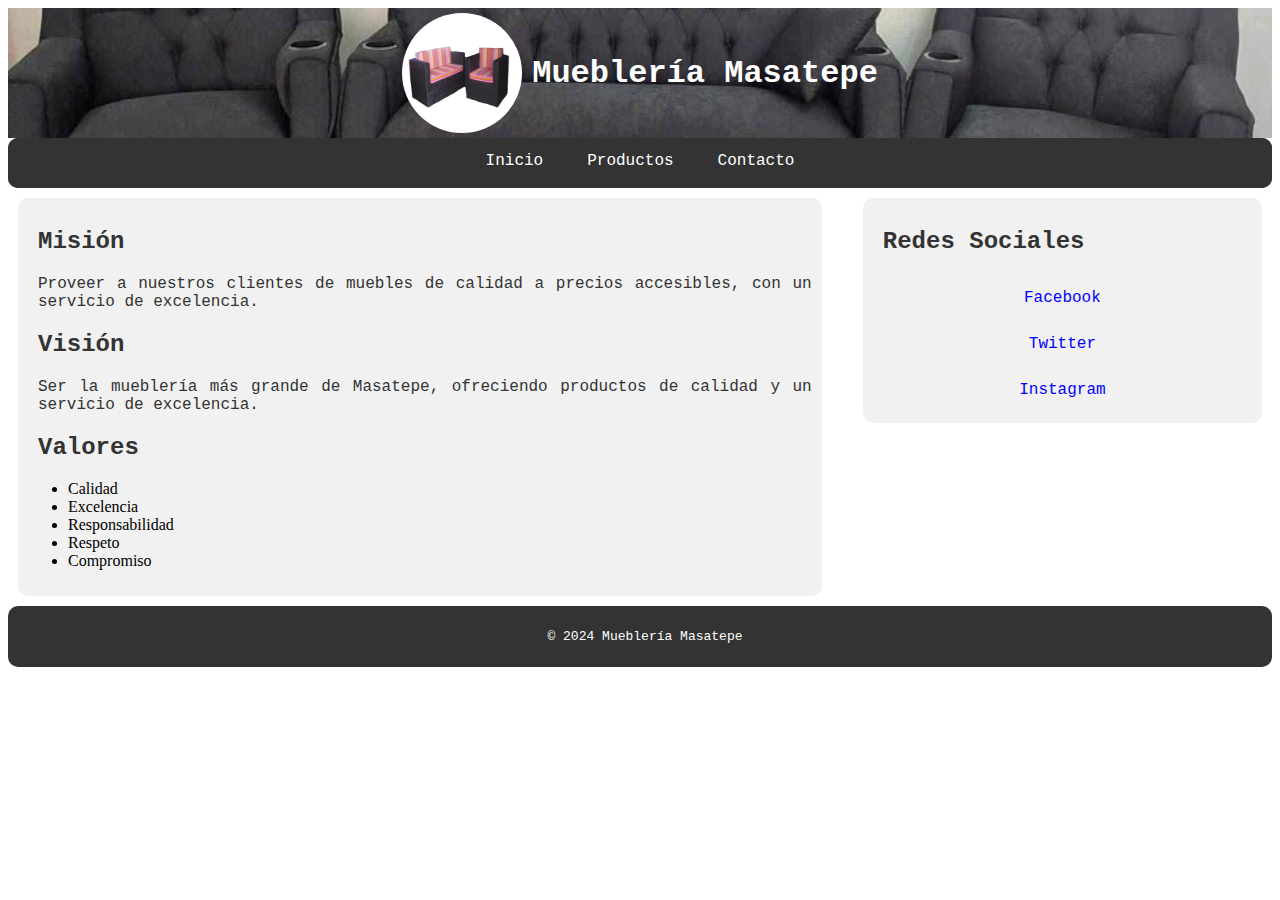
==== EjercicioCSS-main/index.html @ 76ebf2ad "dev1 init" ====
<!DOCTYPE html>
<html lang="en">

<head>
    <meta charset="UTF-8">
    <meta name="viewport" content="width=device-width, initial-scale=1.0">
    <meta name="author" content="Durán G.">
    <title>UAM</title>
    <link rel="stylesheet" href="css/styles.css">
    
</head>

<body>
    <header>
        <div class="container">
            <img src="img/logo.jpg" alt="logo" id="logo">
            <h1>Mueblería Masatepe</h1>
        </div>

        <nav>
            <ul>
                <li><a href="#">Inicio</a></li>
                <li><a href="productos.html">Productos</a></li>
                <li><a href="contacto.html">Contacto</a></li>
            </ul>
        </nav>
    </header>
    <main>
        <section>
            <h2>Misión</h2>
            <p>Proveer a nuestros clientes de muebles de calidad a precios accesibles, con un servicio de excelencia.
            </p>

            <h2>Visión</h2>
            <p>Ser la mueblería más grande de Masatepe, ofreciendo productos de calidad y un servicio de excelencia.</p>
            <h2>Valores</h2>
            <ul>
                <li>Calidad</li>
                <li>Excelencia</li>
                <li>Responsabilidad</li>
                <li>Respeto</li>
                <li>Compromiso</li>
            </ul>
        </section>
        <!-- barra lateral -->
        <aside>
            <h2>Redes Sociales</h2>
            <ul>
                <li><a href="https://www.facebook.com" target="_blank">
                        Facebook</a></li>
                <li><a href="https://www.twitter.com" target="_blank">Twitter</a></li>
                <li><a href="https://www.instagram.com" target="_blank">Instagram</a></li>
            </ul>
    </main>
    <footer>
        <p>&copy; 2024 Mueblería Masatepe</p>
    </footer>
</body>

</html>
---- EjercicioCSS-main/css/styles.css ----
/* h1 */
h1 {
  text-align: center;
  font-family: "Courier New", Courier, monospace;
  font-size: xx-large;
  color: white;
}

/* h2 */
h2 {
  text-align: left;
  font-family: "Courier New", Courier, monospace;
  font-size: x-large;
  color: #333;
  padding-left: 10px;
}

p {
  text-align: justify;
  font-family: "Courier New", Courier, monospace;
  font-size: medium;
  color: #333;
  padding-left: 10px;
}

/* navegación */
nav {
  background-color: #333;
  overflow: hidden;
  /* Redondear esquinas */
  border-radius: 10px;
}

nav ul {
  list-style-type: none;
  margin: 0;
  padding: 0;
  overflow: hidden;
  background-color: #333;
  text-align: center;
}

nav li {
  display: inline-block;
  text-align: center;
}

nav li a {
  float: left;
  display: block;
  color: white;
  text-align: center;
  padding: 14px 20px;
  text-decoration: none;
  font-family: "Courier New", Courier, monospace;
  font-size: medium;
}

nav a:hover {
  background-color: #ddd;
  color: black;
  cursor: pointer;
  transform: scale(1.25);
}

/* clase container -  todo en la misma linea centrado vertical y horizontal*/
.container {
  display: flex;
  justify-content: center;
  align-items: center;
  height: 130px;
  /* imagen de fondo tomar el ancho de la ventana*/
  background-image: url("../img/fondo.jpg");
  background-size: cover;
  background-repeat: no-repeat;
  background-position: center;
}

/* idlogo imagen redonda */
#logo {
  border-radius: 50%;
  width: 120px;
  height: 120px;
  margin-right: 10px;
}

#logo:hover {
  /* aumentar tamaño */
  cursor: pointer;
  transform: scale(1.1);
}

/* section a la izquierda ocupando un 70% de la ventana */
section {
  float: left;
  width: 62%;
  padding: 10px;
  margin: 10px;
  background-color: #f1f1f1;
  border-radius: 10px;
}

/* aside a la derecha */
aside {
  float: right;
  width: 30%;
  padding: 10px;
  margin: 10px;
  background-color: #f1f1f1;
  border-radius: 10px;
}

aside ul {
  list-style-type: none;
  margin: 0;
  padding: 0;
  overflow: hidden;
  text-align: center;
}

aside a {
  display: block;
  color: blue;
  text-align: center;
  padding: 14px 20px;
  text-decoration: none;
  font-family: "Courier New", Courier, monospace;
  font-size: medium;
  border-radius: 10px;
}

aside a:hover {
  background-color: #ddd;
  color: black;
  cursor: pointer;
  transform: scale(1.25);
}

/* footer siempre abajo */
footer {
  clear: both;
  padding: 10px;
  background-color: #333;
  border-radius: 10px;
}

footer p {
  font-size: small;
  color: white;
  text-align: center;
}

/* Clase galeria  cuadrada todas las imagenes del mismo tamaño*/
.galeria {
  display: grid;
  grid-template-columns: repeat(auto-fill, minmax(200px, 1fr));
  grid-gap: 10px;
  grid-auto-rows: 200px;
}

.galeria img {
  width: 100%;
  height: 100%;
  object-fit: cover;
  border-radius: 10px;
}

.galeria img:hover {
  cursor: pointer;
  transform: scale(1.1);
}

/* Clase contacto elegante y bordes redondeados*/
.contacto {
  border-radius: 10px;
  padding: 10px;
  background-color: #f1f1f1;
}

.contacto input[type="text"],
.contacto input[type="email"],
.contacto textarea {
  width: 100%;
  padding: 12px;
  border: 1px solid #ccc;
  border-radius: 4px;
  box-sizing: border-box;
  margin-top: 6px;
  margin-bottom: 16px;
}
.contacto input[type="submit"] {
  background-color: #333;
  color: white;
  padding: 12px 20px;
  border: none;
  border-radius: 4px;
  cursor: pointer;
 

.contacto input[type="submit"]:hover {
  background-color: #ddd;
  color: black;
  cursor: pointer;
  transform: scale(1.25);
}
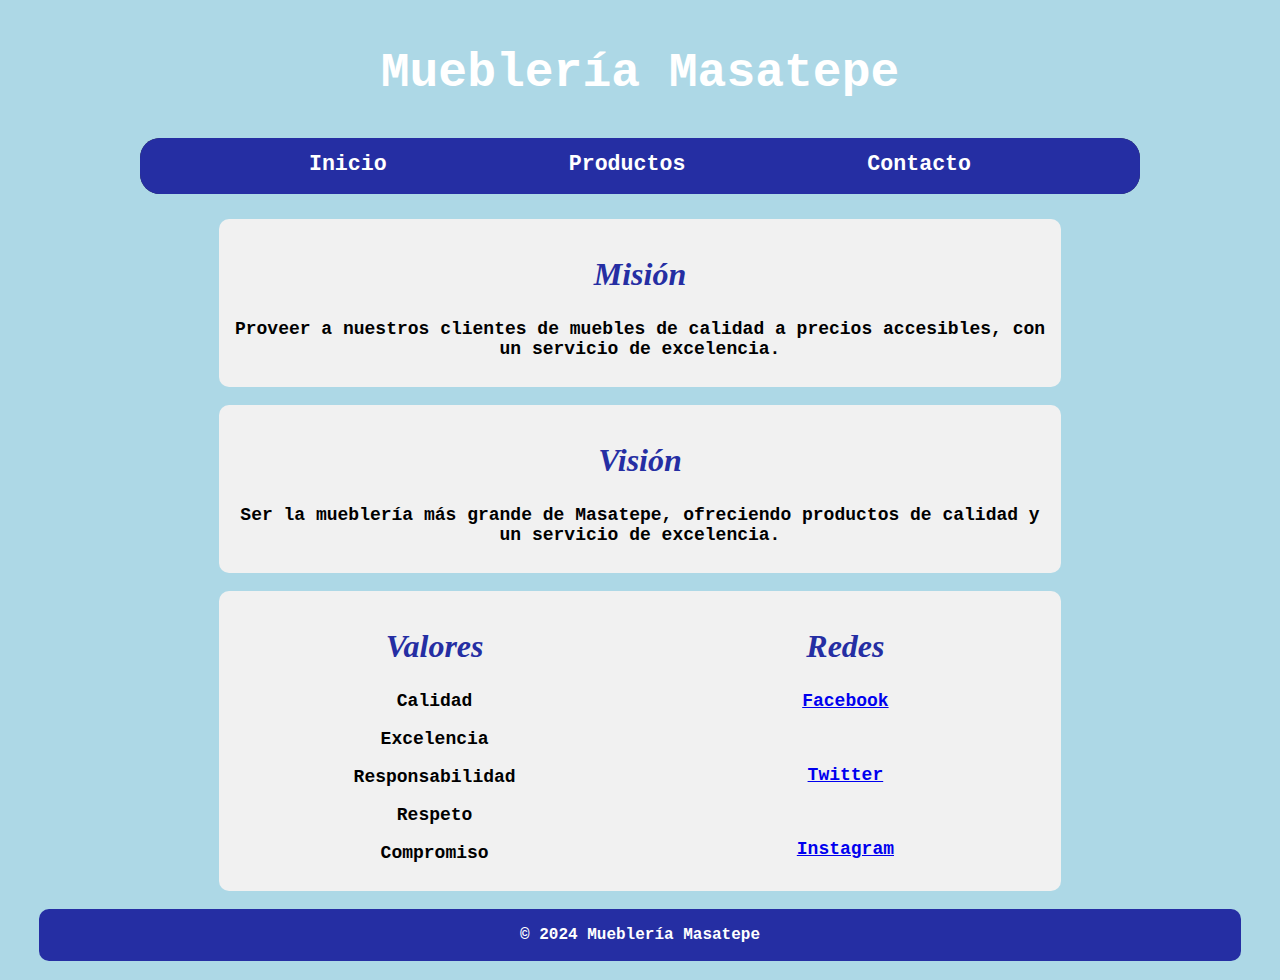
==== commit 57b39825: "Commit CSS" ====
--- a/EjercicioCSS-main/index.html
+++ b/EjercicioCSS-main/index.html
@@ -1,60 +1,65 @@
 <!DOCTYPE html>
-<html lang="en">
+<html lang="es">
+    <head>
+        <meta charset="UTF-8">
+        <meta name="viewport" content="width=device-width, initial-scale=1.0">
+        <meta name="author" content="Javier León">
+        <title>Mueblería Masatepe</title>
+        <link rel="stylesheet" href="css/styles.css">
+    </head>
 
-<head>
-    <meta charset="UTF-8">
-    <meta name="viewport" content="width=device-width, initial-scale=1.0">
-    <meta name="author" content="Durán G.">
-    <title>UAM</title>
-    <link rel="stylesheet" href="css/styles.css">
-    
-</head>
+    <body style="background-color: lightblue;">
+        <header>
+            <div class="container">
+                <h1>Mueblería Masatepe</h1>
+            </div>
+            <div style="max-width: 1000px; margin: auto; padding-bottom: 25px;">
+                <nav>
+                    <ul>
+                        <li style="margin-right: 150px;"><a>Inicio</a></li>
+                        <li><a href="productos.html">Productos</a></li>
+                        <li style="margin-left: 150px;"><a href="contacto.html">Contacto</a></li>
+                    </ul>
+                </nav>
+            </div>
+        </header>
 
-<body>
-    <header>
-        <div class="container">
-            <img src="img/logo.jpg" alt="logo" id="logo">
-            <h1>Mueblería Masatepe</h1>
-        </div>
+        <main>
+            <section style="margin: auto;">
+                <h2>Misión</h2>
+                <p>Proveer a nuestros clientes de muebles de calidad a precios accesibles, con un servicio de excelencia.</p>
+            </section>
+            <br>
+            <section style="margin: auto;">
+                <h2>Visión</h2>
+                <p>Ser la mueblería más grande de Masatepe, ofreciendo productos de calidad y un servicio de excelencia.</p>
+            </section>
+            <br>
+            <section style="margin: auto; background-color: #f1f1f1;">
+                <div style="display: flex; justify-content: center;">
+                    <div style="width: 750px;">
+                            <h2>Valores</h2>
+                            <p>Calidad</p>
+                            <p>Excelencia</p>
+                            <p>Responsabilidad</p>
+                            <p>Respeto</p>
+                            <p>Compromiso</p>
+                    </div>
+                    <div style="width: 750px;">
+                            <h2>Redes</h2>
+                                <p class="link_hover"><a href="https://www.facebook.com" target="_blank">Facebook</a></p>
+                                <br>
+                                <p class="link_hover"><a href="https://www.twitter.com" target="_blank">Twitter</a></p>
+                                <br>
+                                <p class="link_hover"><a href="https://www.instagram.com" target="_blank">Instagram</a></p>
+                    </div>
+                </div>
+            </section>
+            <br>
+        </main>
 
-        <nav>
-            <ul>
-                <li><a href="#">Inicio</a></li>
-                <li><a href="productos.html">Productos</a></li>
-                <li><a href="contacto.html">Contacto</a></li>
-            </ul>
-        </nav>
-    </header>
-    <main>
-        <section>
-            <h2>Misión</h2>
-            <p>Proveer a nuestros clientes de muebles de calidad a precios accesibles, con un servicio de excelencia.
-            </p>
-
-            <h2>Visión</h2>
-            <p>Ser la mueblería más grande de Masatepe, ofreciendo productos de calidad y un servicio de excelencia.</p>
-            <h2>Valores</h2>
-            <ul>
-                <li>Calidad</li>
-                <li>Excelencia</li>
-                <li>Responsabilidad</li>
-                <li>Respeto</li>
-                <li>Compromiso</li>
-            </ul>
-        </section>
-        <!-- barra lateral -->
-        <aside>
-            <h2>Redes Sociales</h2>
-            <ul>
-                <li><a href="https://www.facebook.com" target="_blank">
-                        Facebook</a></li>
-                <li><a href="https://www.twitter.com" target="_blank">Twitter</a></li>
-                <li><a href="https://www.instagram.com" target="_blank">Instagram</a></li>
-            </ul>
-    </main>
-    <footer>
-        <p>&copy; 2024 Mueblería Masatepe</p>
-    </footer>
-</body>
-
+        <footer>
+            <p>&copy; 2024 Mueblería Masatepe</p>
+        </footer>
+    </body>
 </html>--- a/EjercicioCSS-main/css/styles.css
+++ b/EjercicioCSS-main/css/styles.css
@@ -1,26 +1,54 @@
 /* h1 */
 h1 {
   text-align: center;
-  font-family: "Courier New", Courier, monospace;
-  font-size: xx-large;
+  font-family: "Verdana", Verdana, monospace;
+  font-size: 48px;
   color: white;
 }
 
 /* h2 */
 h2 {
-  text-align: left;
-  font-family: "Courier New", Courier, monospace;
-  font-size: x-large;
-  color: #333;
-  padding-left: 10px;
+  text-align: center;
+  font-family: "Impact", Impact;
+  font-style: italic;
+  font-size: xx-large;
+  color: #252ea3;
+  transition: transform 0.15s ease 0.15s;
+}
+
+h2:hover {
+  cursor: pointer;
+  transform: scale(1.25);
 }
 
 p {
-  text-align: justify;
-  font-family: "Courier New", Courier, monospace;
-  font-size: medium;
-  color: #333;
-  padding-left: 10px;
+  text-align: center;
+  font-family: "Andale Mono", Andale Mono, monospace;
+  font-size: large;
+  font-weight: bold;
+  color: black;
+}
+
+li {
+  text-align: center;
+  font-family: "Andale Mono", Andale Mono, monospace;
+  font-size: large;
+  font-weight: bold;
+  color: black;
+}
+
+/* This code will do the magic. */
+.flex-container {
+  display: flex;
+  flex-flow: row wrap;
+}
+
+/* This code is just to style the inner div elements. */
+.flex-container > div {
+  font-family: "Andale Mono", Andale Mono, monospace;
+  font-weight: bold;
+  text-align: center;
+  font-size: 20px;
 }
 
 /* navegación */
@@ -28,7 +56,7 @@
   background-color: #333;
   overflow: hidden;
   /* Redondear esquinas */
-  border-radius: 10px;
+  border-radius: 20px;
 }
 
 nav ul {
@@ -36,7 +64,7 @@
   margin: 0;
   padding: 0;
   overflow: hidden;
-  background-color: #333;
+  background-color: #252ea3;
   text-align: center;
 }
 
@@ -50,17 +78,25 @@
   display: block;
   color: white;
   text-align: center;
-  padding: 14px 20px;
+  padding: 14px 14px;
   text-decoration: none;
-  font-family: "Courier New", Courier, monospace;
-  font-size: medium;
+  font-family: "Verdana", Verdana, monospace;
+  font-weight: 900;
+  font-size: larger;
+  transition: transform 0.15s ease-out 0.15s;
 }
 
 nav a:hover {
-  background-color: #ddd;
-  color: black;
-  cursor: pointer;
-  transform: scale(1.25);
+  /*background-color: #ddd;*/
+  /*color: lightblue;*/
+  cursor: pointer;
+  transform: scale(1.25);
+}
+
+.link_hover:hover {
+  cursor: pointer;
+  transform: scale(1.25);
+  transition: transform 0.15s ease-out 100ms;
 }
 
 /* clase container -  todo en la misma linea centrado vertical y horizontal*/
@@ -70,7 +106,7 @@
   align-items: center;
   height: 130px;
   /* imagen de fondo tomar el ancho de la ventana*/
-  background-image: url("../img/fondo.jpg");
+  /*background-image: url("../img/fondo.jpg");*/
   background-size: cover;
   background-repeat: no-repeat;
   background-position: center;
@@ -92,8 +128,8 @@
 
 /* section a la izquierda ocupando un 70% de la ventana */
 section {
-  float: left;
-  width: 62%;
+  float: center;
+  width: 65%;
   padding: 10px;
   margin: 10px;
   background-color: #f1f1f1;
@@ -138,14 +174,15 @@
 
 /* footer siempre abajo */
 footer {
-  clear: both;
-  padding: 10px;
-  background-color: #333;
+  margin: auto;
+  padding: 1px;
+  background-color: #252ea3;
+  max-width: 1200px;
   border-radius: 10px;
 }
 
 footer p {
-  font-size: small;
+  font-size: medium;
   color: white;
   text-align: center;
 }
@@ -153,16 +190,21 @@
 /* Clase galeria  cuadrada todas las imagenes del mismo tamaño*/
 .galeria {
   display: grid;
-  grid-template-columns: repeat(auto-fill, minmax(200px, 1fr));
-  grid-gap: 10px;
-  grid-auto-rows: 200px;
+  grid-template-columns: repeat(auto-fill, minmax(100px, 1fr));
+  grid-gap: 25px;
+  grid-auto-rows: 300px;
+  margin-left:50px;
+  margin-right: 50px;
+  margin-bottom: 25px;
 }
 
 .galeria img {
   width: 100%;
   height: 100%;
   object-fit: cover;
-  border-radius: 10px;
+  border-radius: 5px;
+  margin-top: 10px;
+  transition: transform 0.15s ease 0.15s;
 }
 
 .galeria img:hover {
@@ -173,14 +215,34 @@
 /* Clase contacto elegante y bordes redondeados*/
 .contacto {
   border-radius: 10px;
-  padding: 10px;
+  padding-top: 10px;
+  padding-left: 10px;
+  padding-right: 10px;
   background-color: #f1f1f1;
+}
+
+label {
+  text-align: center;
+  font-family: "Verdana", Verdana, monospace;
+  font-style: italic;
+  font-size: medium;
+  font-weight: bold;
+}
+
+input[type=text], select {
+  width: 100%;
+  padding: 12px 20px;
+  margin: 8px 0;
+  display: inline-block;
+  border: 1px solid #ccc;
+  border-radius: 4px;
+  box-sizing: border-box;
 }
 
 .contacto input[type="text"],
 .contacto input[type="email"],
 .contacto textarea {
-  width: 100%;
+  width: 50%;
   padding: 12px;
   border: 1px solid #ccc;
   border-radius: 4px;
@@ -195,7 +257,7 @@
   border: none;
   border-radius: 4px;
   cursor: pointer;
- 
+}
 
 .contacto input[type="submit"]:hover {
   background-color: #ddd;
@@ -203,3 +265,77 @@
   cursor: pointer;
   transform: scale(1.25);
 }
+
+#feedback-form {
+  width: 280px;
+  margin: 0 auto;
+  background-color: #fcfcfc;
+  padding: 20px 50px 40px;
+  box-shadow: 1px 4px 10px 1px #aaa;
+  font-family: sans-serif;
+}
+
+#feedback-form * {
+    box-sizing: border-box;
+}
+
+#feedback-form h2{
+  text-align: center;
+  margin-bottom: 30px;
+}
+
+#feedback-form input {
+  margin-bottom: 15px;
+}
+
+#feedback-form input[type=text] {
+  display: block;
+  height: 32px;
+  padding: 6px 16px;
+  width: 100%;
+  border: none;
+  background-color: #f3f3f3;
+}
+
+#feedback-form label {
+  color: #777;
+  font-size: 0.8em;
+}
+
+#feedback-form input[type=checkbox] {
+  float: left;
+}
+
+#feedback-form input:not(:checked) + #feedback-phone {
+  height: 0;
+  padding-top: 0;
+  padding-bottom: 0;
+}
+
+#feedback-form #feedback-phone {
+  transition: .3s;
+}
+
+#feedback-form button[type=submit] {
+  display: block;
+  margin: 20px auto 0;
+  width: 150px;
+  height: 40px;
+  border-radius: 25px;
+  border: none;
+  color: black;
+  font-weight: 700;
+  box-shadow: 1px 4px 10px 1px #aaa;
+}
+
+button {
+  text-align: center;
+  font-family: "Verdana", Verdama;
+  font-style: italic;
+  transition: transform 0.15s ease 0.15s;
+}
+
+button:hover {
+  cursor: pointer;
+  transform: scale(1.1);
+}